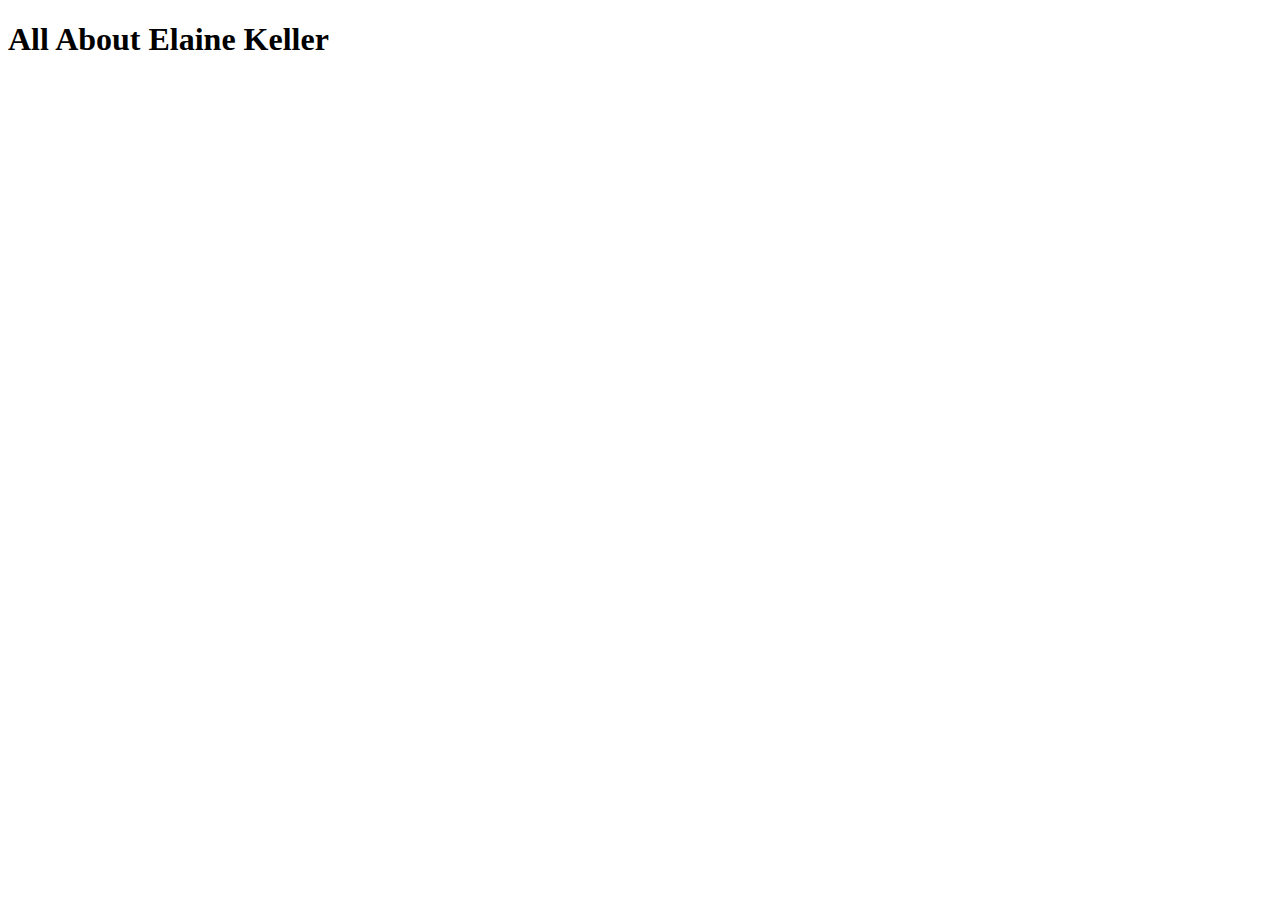
==== index.html @ c4a36553 "started index.html file and created js folder" ====
<!DOCTYPE html>
<html>
  <head>
    <title>About Me</title>
    <link href="css/style.css" type="text/css" rel="stylesheet"/>
  </head>
  <body>
    <header>
        <h1>All About Elaine Keller</h1>
    </header>
    <section>
      
    </section>
    <script src="js/app.js"></script>
  </body>
</html>
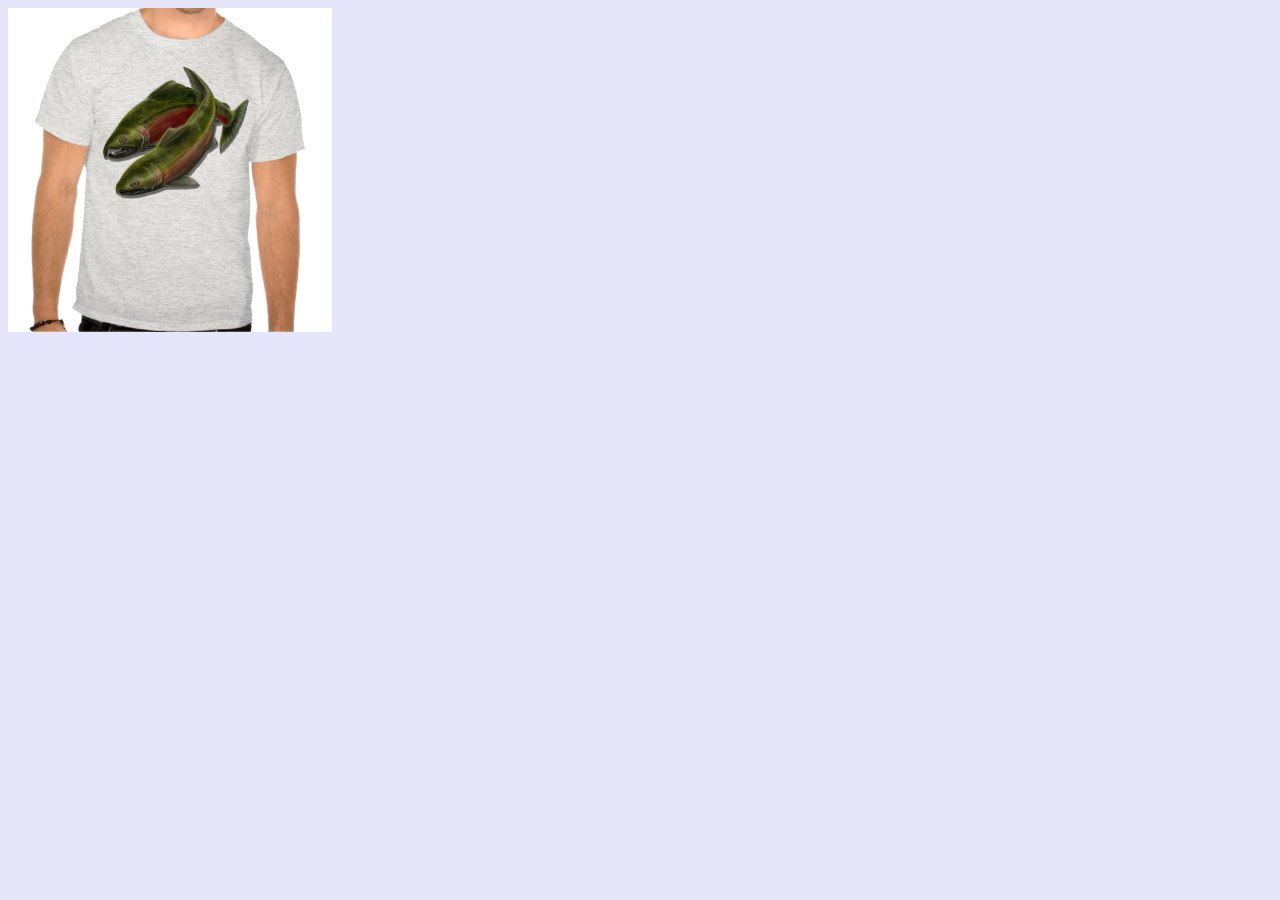
==== commit 134a7694: "Added pictures to the project folder" ====
--- a/index.html
+++ b/index.html
@@ -1,16 +1,11 @@
 <!DOCTYPE html>
 <html>
   <head>
-    <title>About Me</title>
+    <title>Cookies 'R Us</title>
     <link href="css/style.css" type="text/css" rel="stylesheet"/>
   </head>
-  <body>
-    <header>
-        <h1>All About Elaine Keller</h1>
-    </header>
-    <section>
-      
-    </section>
-    <script src="js/app.js"></script>
+  <body bgcolor="#E6E6FA">
+
+    <script src="js/index.js"></script>
   </body>
 </html>
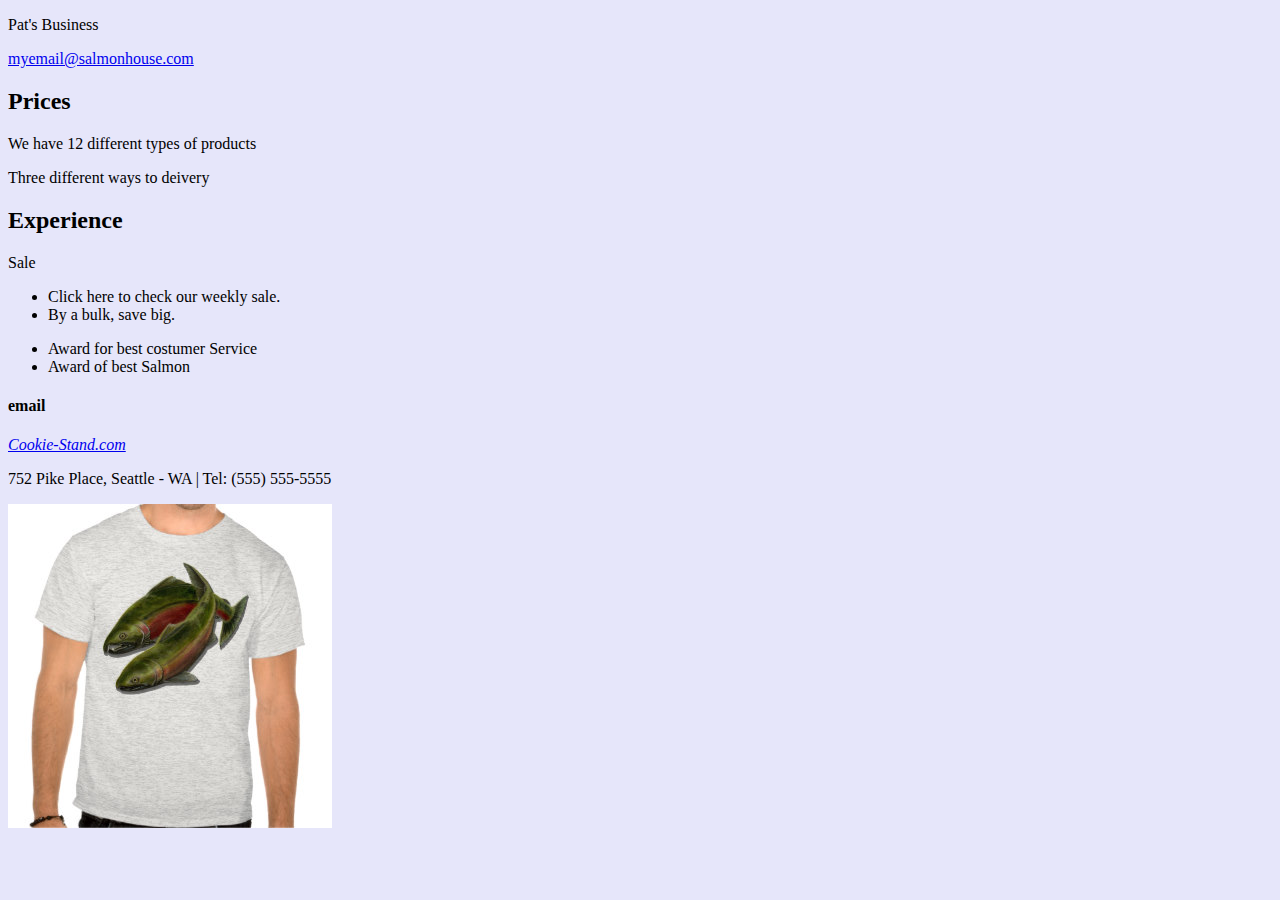
==== commit dfaf4e4a: "Added email and link" ====
--- a/index.html
+++ b/index.html
@@ -5,7 +5,32 @@
     <link href="css/style.css" type="text/css" rel="stylesheet"/>
   </head>
   <body bgcolor="#E6E6FA">
-
-    <script src="js/index.js"></script>
+  <div id="header">
+			<p id="name">Pat's Business</p>
+			<a href="emailme:you@patsbusiness.com"><p id="email">myemail@salmonhouse.com</p></a>
+		</div>
+		<div class="left"></div>
+		<div class="right">
+			<h2>Prices</h2>
+			<p>We have 12 different types of products</p>
+      <p>Three different ways to deivery</p>
+			<h2>Experience</h2>
+			<p>Sale</p>
+			<ul>
+				<li>Click here to check our weekly sale.</li>
+				<li>By a bulk, save big.</li>
+			</ul>
+			<p></p>
+			<ul>
+				<li>Award for best costumer Service</li>
+				<li>Award of best Salmon</li>
+			</ul>
+		</div>
+    <h4>email </h4>
+    <a href="http://www.bing.com"><i>Cookie-Stand.com</i></a>
+		<div id="footer">
+			<p> 752 Pike Place, Seattle - WA | Tel: (555) 555-5555</p>
+		</div>
+  <script src="js/index.js"></script>
   </body>
 </html>
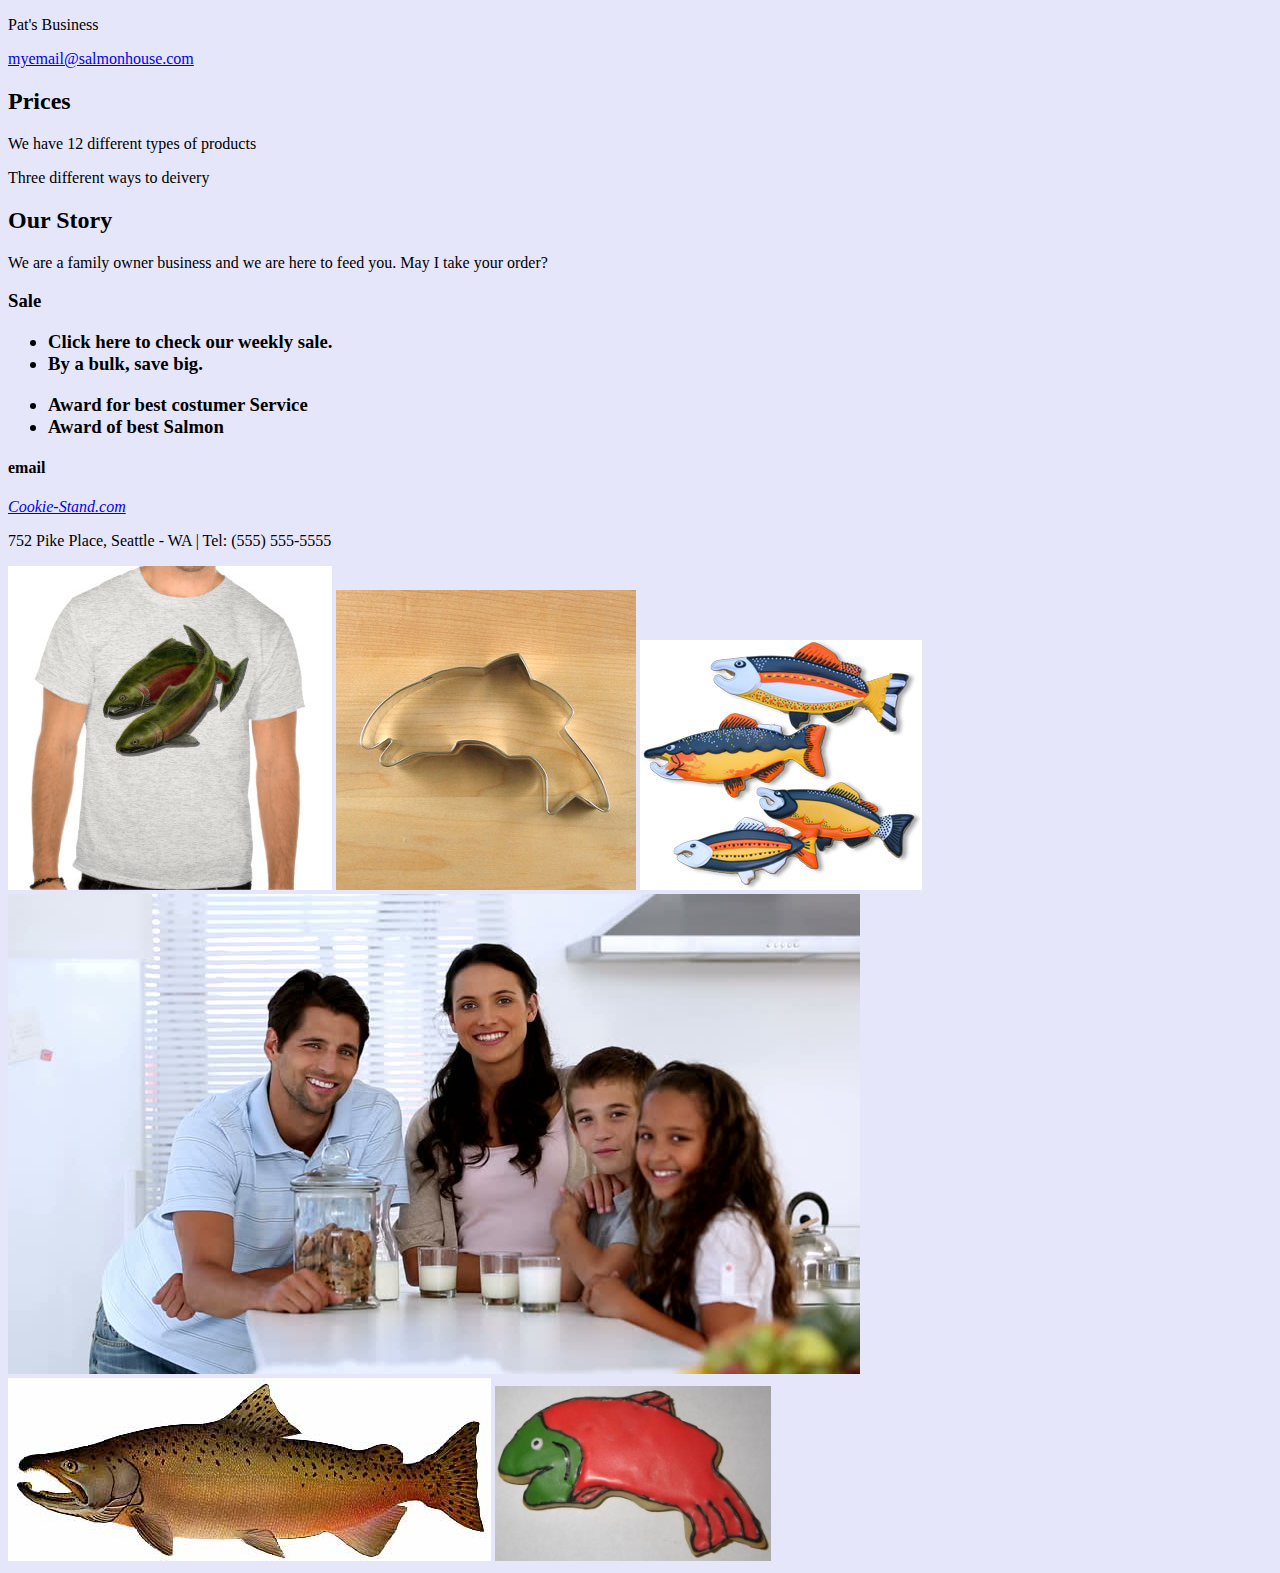
==== commit 153c458f: "Added the 7 pictures to the front page" ====
--- a/index.html
+++ b/index.html
@@ -14,8 +14,9 @@
 			<h2>Prices</h2>
 			<p>We have 12 different types of products</p>
       <p>Three different ways to deivery</p>
-			<h2>Experience</h2>
-			<p>Sale</p>
+			<h2>Our Story</h2>
+      <p>We are a family owner business and we are here to feed you. May I take your order?</p>
+			<h3>Sale</he>
 			<ul>
 				<li>Click here to check our weekly sale.</li>
 				<li>By a bulk, save big.</li>
@@ -32,5 +33,10 @@
 			<p> 752 Pike Place, Seattle - WA | Tel: (555) 555-5555</p>
 		</div>
   <script src="js/index.js"></script>
+  <img src="cutter.jpeg"/>
+  <img src="fish.jpg"/>
+  <img src="family.jpg"/>
+  <img src="chinook.jpg"/>
+  <img src="frosted-cookie.jpg"/>
   </body>
 </html>
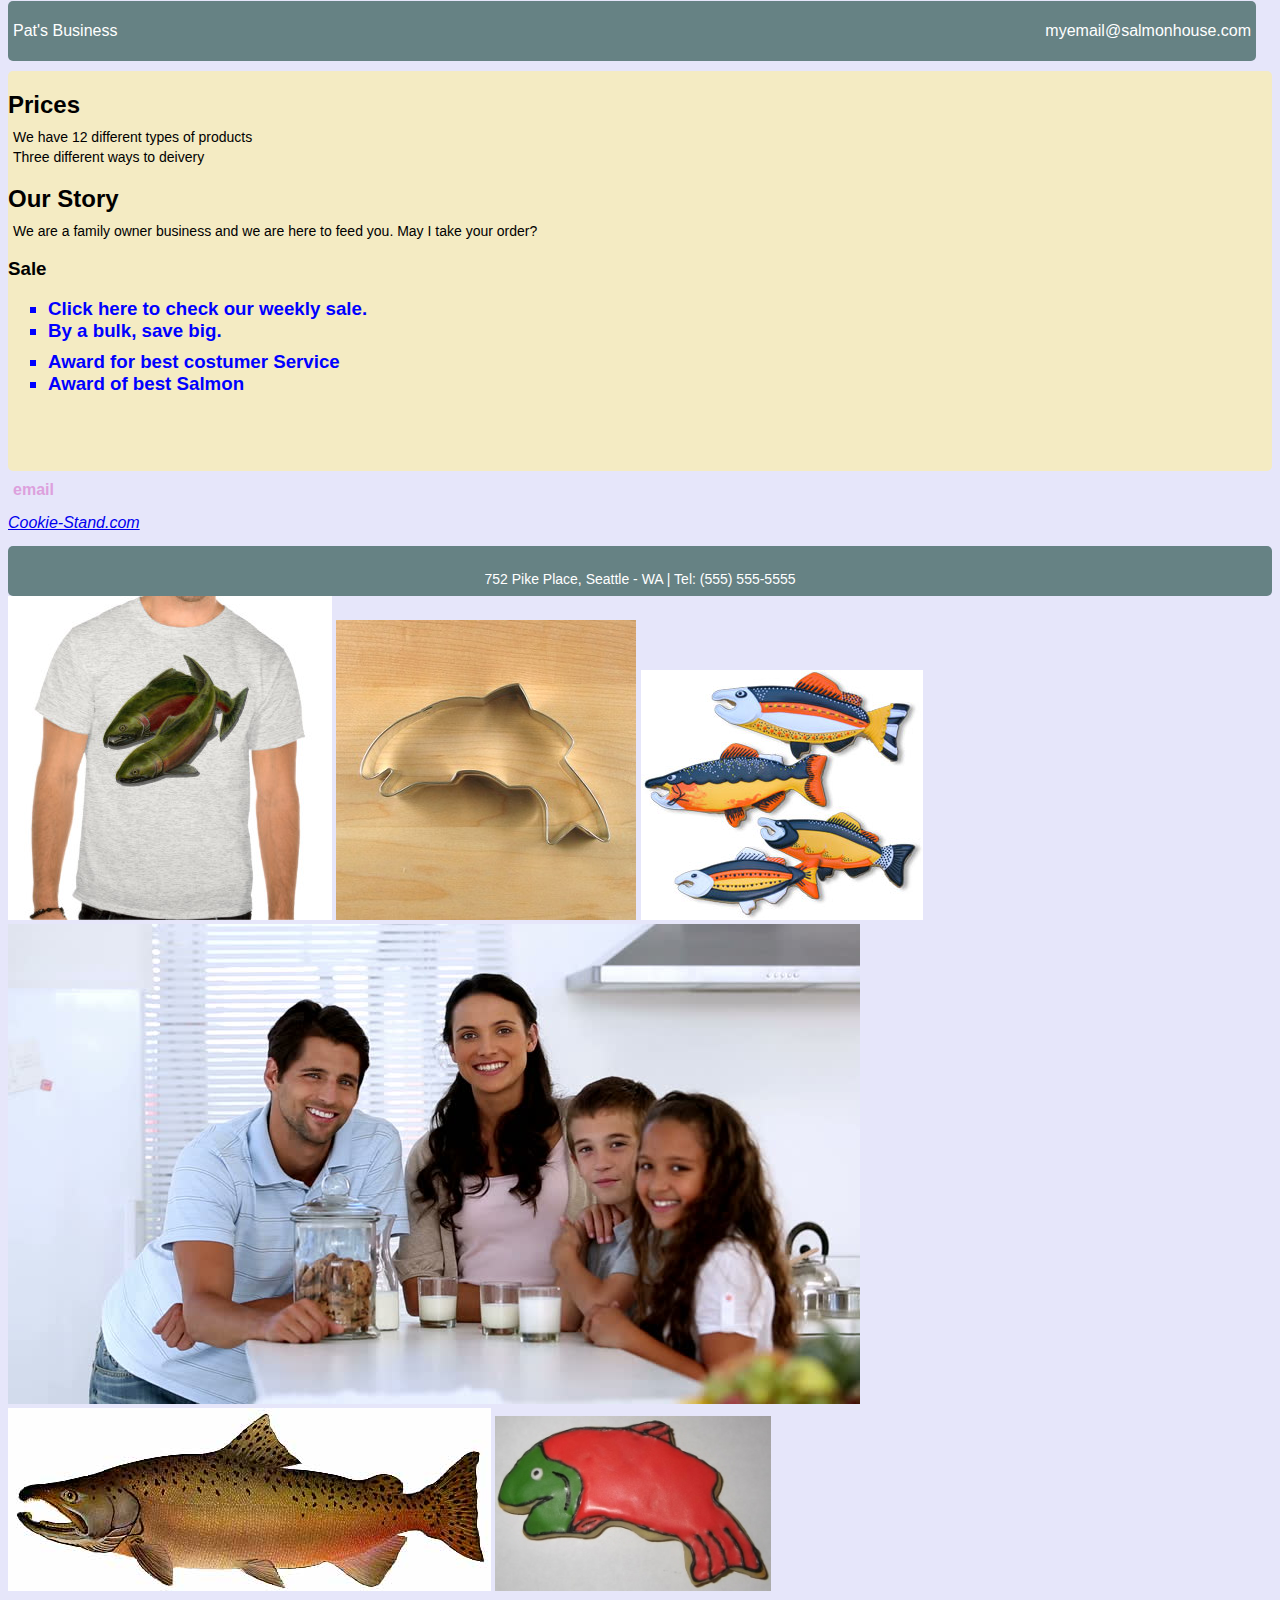
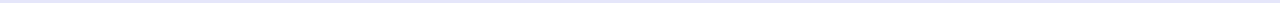
==== commit 47c220e6: "Added google font" ====
--- a/index.html
+++ b/index.html
@@ -2,6 +2,7 @@
 <html>
   <head>
     <title>Cookies 'R Us</title>
+    <link href="https://fonts.googleapis.com/css?family=Indie+Flower" rel="stylesheet"> 
     <link href="css/style.css" type="text/css" rel="stylesheet"/>
   </head>
   <body bgcolor="#E6E6FA">
--- a/css/style.css
+++ b/css/style.css
@@ -0,0 +1,105 @@
+
+* {
+
+  font-family: Arial, sans-serif;
+
+}
+
+h1{
+  color: blue;
+}
+
+#header {
+	z-index: 1;
+	position: fixed;
+	width: 97.5%;
+	margin-top: -20px;
+	height: 60px;
+	background-color: #668284;
+	margin-bottom: 10px;
+}
+
+div {
+	border-radius: 5px;
+
+}
+
+#header {
+	z-index: 1;
+	position: fixed;
+	width: 97.5%;
+	margin-top: -20px;
+	height: 60px;
+	background-color: #668284;
+	margin-bottom: 10px;
+}
+
+#name {
+	float:left;
+	margin-left: 5px;
+	padding-top: 5px;
+	font-size: 16px;
+	font-family: sans-serif;
+	color: #ffffff;
+}
+
+#email{
+	float:right;
+	margin-right: 5px;
+	padding-top: 5px;
+	font-size: 16px;
+	font-family: sans-serif;
+	color: #ffffff;
+}
+
+h4 {
+	margin-left: 5px;
+	margin-bottom: 15px;
+	font-family: sans-serif;
+  color: #DDA0DD;
+}
+
+.right p {
+	margin-left: 5px;
+	margin-right: 5px;
+	margin-top: -10px;
+	font-family: sans-serif;
+  font-size: 14px;
+	color: #000000;
+}
+
+li {
+	list-style-type: square;
+  color: blue;
+}
+
+a:hover {
+	font-weight: yellow;
+}
+
+.right {
+	position: relative;
+	float: right;
+	margin-top: 50px;
+	width: 100%;
+	height: 400px;
+	background-color: #F4EBC3;
+	margin-bottom: 10px;
+}
+
+#footer {
+	position: relative;
+	height: 50px;
+	background-color: #668284;
+	clear: both;
+	font-family: sans-serif;
+	font-size: 14px;
+	text-align: center;
+	color: #ffffff;
+}
+
+#footer p {
+	position: relative;
+	padding-top: 25px;
+  font-size: 14px;
+}
